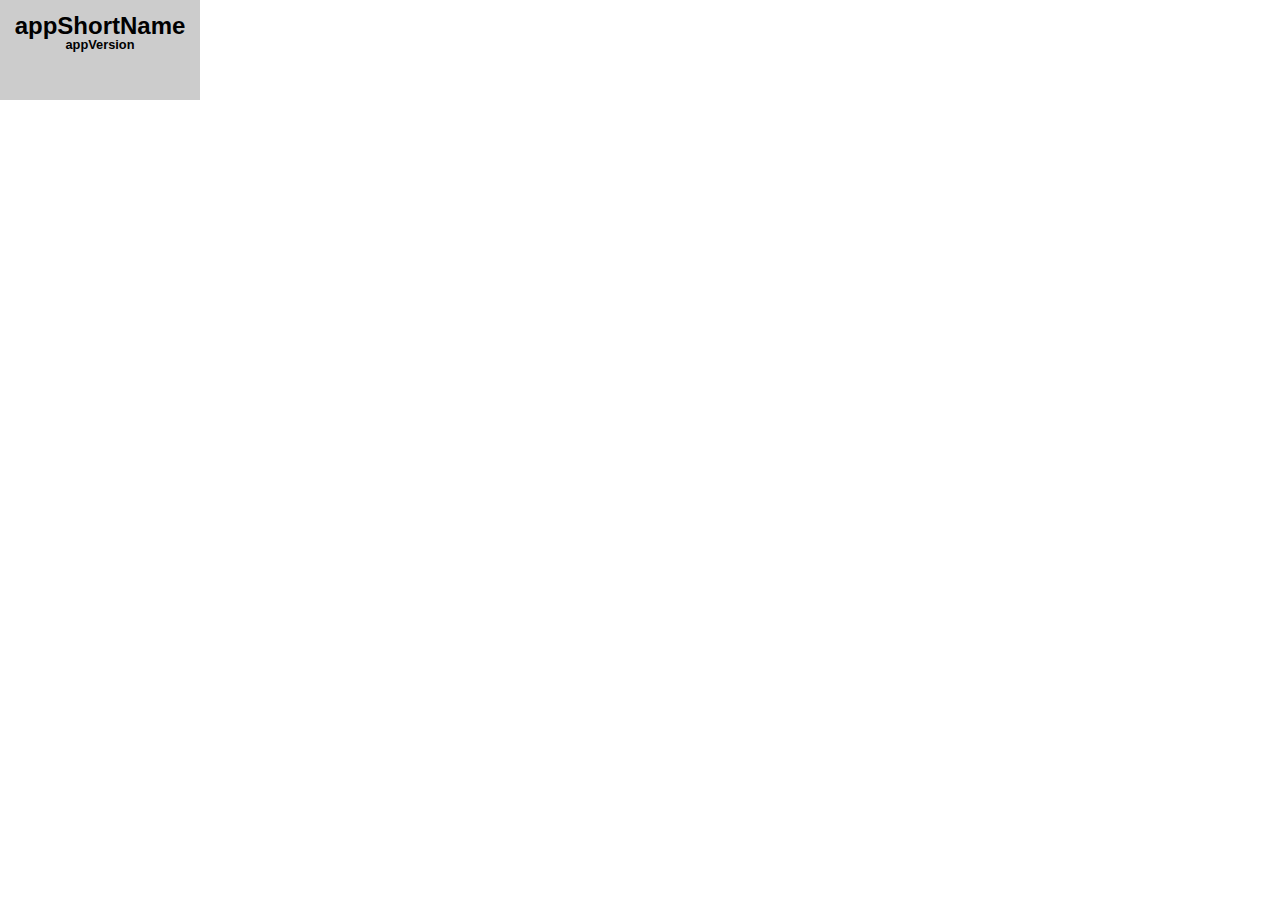
==== src/popup.html @ 6f2715ee "add "popup" with blocked history" ====
<!doctype html>
<html>
    <head>
        <title data-locale="appShortName">appShortName</title>
        <style>
        body {
            overflow: hidden;
            margin: 0px;
            padding: 0px;
            background: white;
        }
        div:first-child {
            margin-top: 0px;
        }
        .container {
            text-align: center;
            font-family: sans-serif;
            font-size: 1em;
            width: 200px;
            margin-top: 1px;
            background: #cccccc;
        }
        .historyRecord {
            display: block; /* ToDev 134 */
            text-overflow: ellipsis;
            overflow: hidden;
            white-space: nowrap;
            padding: 4px;
        }
        .historyRecord:hover {
            background: #aaaaaa;
        }
        a {            
            cursor: pointer;
        }
        .title {
            padding: 0.75em;
        }
        .title div {
            font-size: 1.5em !important;
            font-weight: 700;
        }
        .title div.mini {
            font-size: 0.8em !important;
            font-weight: 600;
            margin-top: -0.25em;
        }
        </style>
        <script src="popup.js"></script>
    </head>
    <body>
        <div id="header" class="container">
            <div class="title">
                <div data-locale="appShortName">appShortName</div>
                <div data-locale="appVersion" class="mini">appVersion</div>
            </div>
            <a id="btnToggle"></a>
            <br><br/>
        </div>
        <div id="history" class="container"></div>
    </body>
</html>
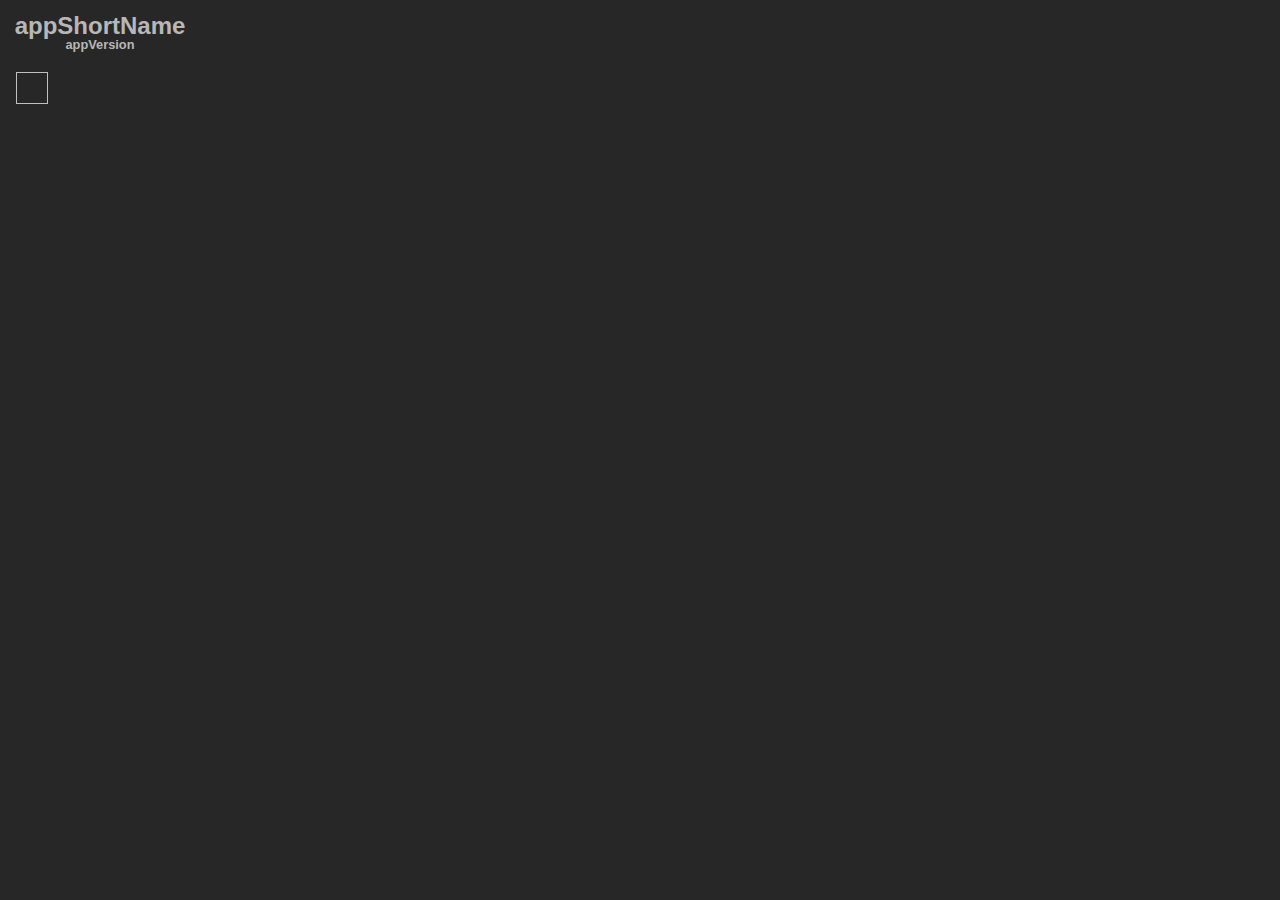
==== commit 9b1d4642: "Toggle button, log and some UI" ====
--- a/src/popup.html
+++ b/src/popup.html
@@ -7,7 +7,15 @@
             overflow: hidden;
             margin: 0px;
             padding: 0px;
-            background: white;
+            background: #272727;
+            color: #B7B7B7;
+            
+            -webkit-touch-callout: none; /* iOS Safari */
+            -webkit-user-select: none; /* Safari */
+            -khtml-user-select: none; /* Konqueror HTML */
+            -moz-user-select: none; /* Old versions of Firefox */
+            -ms-user-select: none; /* Internet Explorer and Edge */
+            user-select: none; /* Chrome, Edge, Opera and Firefox */
         }
         div:first-child {
             margin-top: 0px;
@@ -18,23 +26,36 @@
             font-size: 1em;
             width: 200px;
             margin-top: 1px;
-            background: #cccccc;
         }
         .historyRecord {
-            display: block; /* ToDev 134 */
+            display: block; /* ToDo 9 */
             text-overflow: ellipsis;
             overflow: hidden;
             white-space: nowrap;
             padding: 4px;
         }
         .historyRecord:hover {
-            background: #aaaaaa;
+            background: #474747;
+            /* background: rgb(187,22,17); */
         }
         a {            
             cursor: pointer;
         }
         .title {
-            padding: 0.75em;
+            padding: 0.75em 0.75em 0.5em 0.75em; /* pad-a: match with b */
+        }
+        #toggleWrapper {
+            padding: 0.5em 0.75em 0.75em 0.75em; /* pad-b: match with a */
+            cursor: pointer;
+        }
+        #toggleWrapperIcon {
+            width: 32px;
+            margin: 4px;
+            float: left;
+        }
+        #toggleWrapperText {
+            margin: 4px 4px 4px 40px; /* 40 = 32 + 4 + 4 (v. toggleWrapperIcon) */
+            line-height: 16px; /* 16 = 32/2row (v. toggleWrapperIcon) */
         }
         .title div {
             font-size: 1.5em !important;
@@ -45,6 +66,11 @@
             font-weight: 600;
             margin-top: -0.25em;
         }
+        #btnToggleIcon {
+            height: 32px;
+            width: 32px;
+            display: block;
+        }
         </style>
         <script src="popup.js"></script>
     </head>
@@ -54,8 +80,14 @@
                 <div data-locale="appShortName">appShortName</div>
                 <div data-locale="appVersion" class="mini">appVersion</div>
             </div>
-            <a id="btnToggle"></a>
-            <br><br/>
+            <div id="toggleWrapper">
+                <div id="toggleWrapperIcon">
+                    <img id="btnToggleIcon" />
+                </div>
+                <div id="toggleWrapperText">
+                    <a id="btnToggle"></a>
+                </div>
+            </div>
         </div>
         <div id="history" class="container"></div>
     </body>
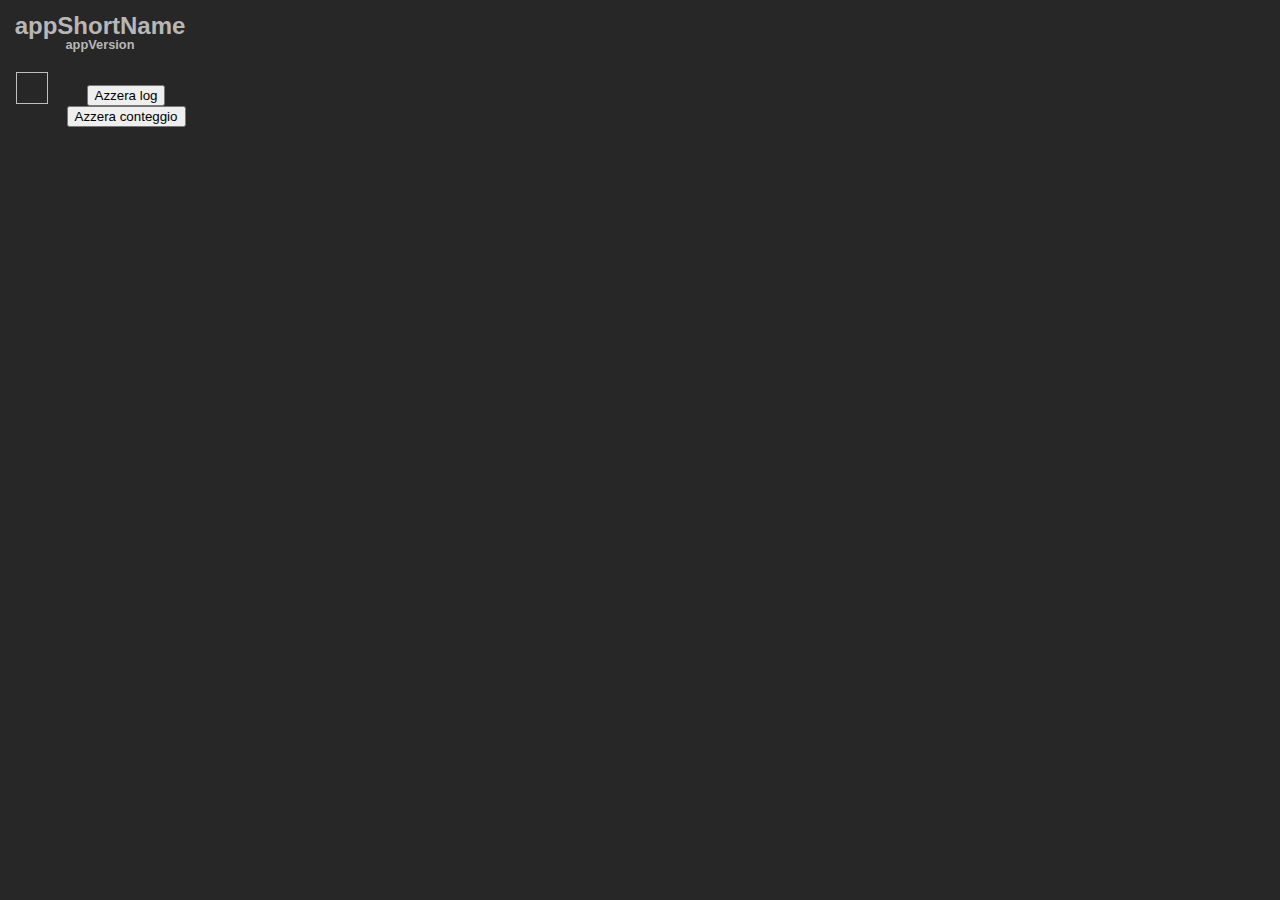
==== commit 3c7c2f62: "judge and terminate (start with origin)" ====
--- a/src/popup.html
+++ b/src/popup.html
@@ -71,6 +71,9 @@
             width: 32px;
             display: block;
         }
+        #toolbar {
+            margin-bottom: 8px;
+        }
         </style>
         <script src="popup.js"></script>
     </head>
@@ -89,6 +92,11 @@
                 </div>
             </div>
         </div>
+        <div id="toolbar" class="container">
+            <!-- ToDo: localize -->
+            <button id="btnLogClean">Azzera log</button>
+            <button id="btnCounterClean">Azzera conteggio</button>
+        </div>
         <div id="history" class="container"></div>
     </body>
 </html>